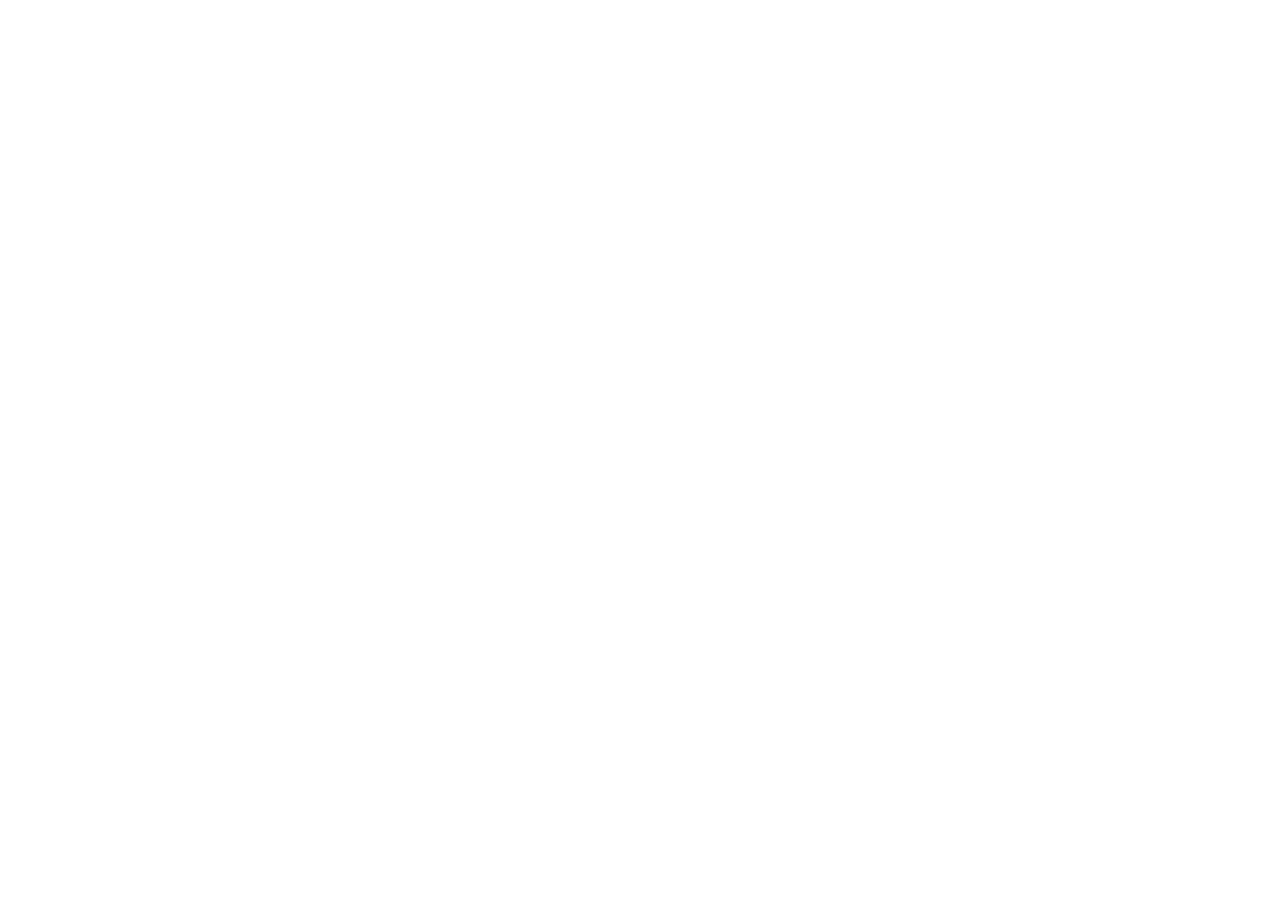
==== index.html @ 7904d6fa "files created" ====
<!DOCTYPE html>
<html lang="en">
<head>
    <meta charset="UTF-8">
    <meta http-equiv="X-UA-Compatible" content="IE=edge">
    <meta name="viewport" content="width=device-width, initial-scale=1.0">
    <link rel="stylesheet" href="./assets/css/reset.css"/>
    <link rel ="stylesheet" href = "assets/styles.css"/>
    <title>Web API Code Quiz</title>
</head>
<body>




    

 <script src="./assets/script.js"></script>
</body>
</html>
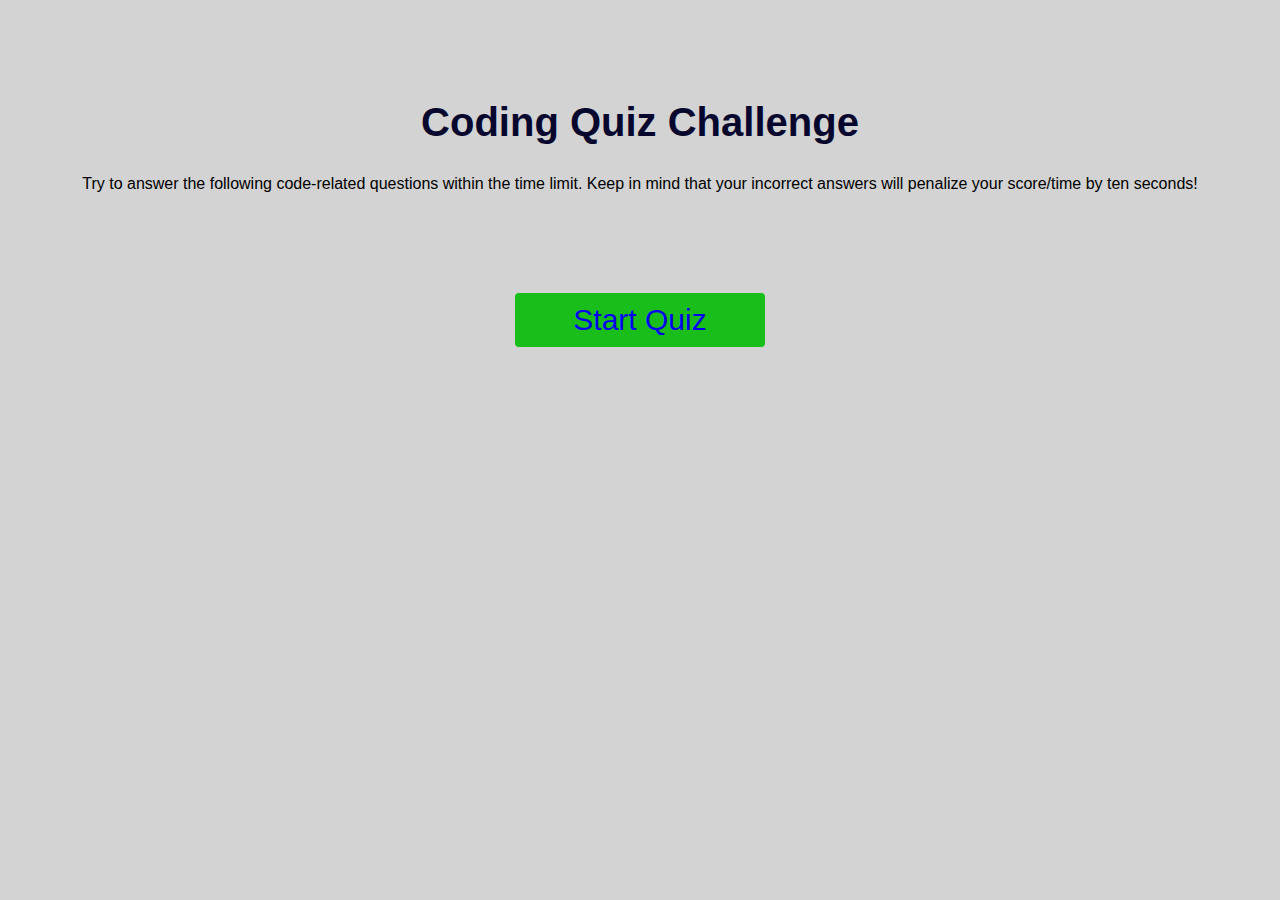
==== commit 2b26d3f0: "added html and css code" ====
--- a/index.html
+++ b/index.html
@@ -6,10 +6,17 @@
     <meta name="viewport" content="width=device-width, initial-scale=1.0">
     <link rel="stylesheet" href="./assets/css/reset.css"/>
     <link rel ="stylesheet" href = "assets/styles.css"/>
-    <title>Web API Code Quiz</title>
+    <title>Web API Code Quiz Homepage</title>
 </head>
 <body>
-
+<div class=".container" >
+    <div id="home" class="flex-column flex-center">
+        <h1>Coding Quiz Challenge</h1>
+        <p>Try to answer the following code-related questions within the time limit. Keep in mind that your incorrect answers will penalize your score/time by ten seconds!</p>
+        <a href="/game.html" class="btn">Start Quiz</a>
+        
+    </div>
+</div>
 
 
 
--- a/assets/styles.css
+++ b/assets/styles.css
@@ -0,0 +1,80 @@
+:root{
+ background-color: lightgrey;
+}
+
+*{
+    box-sizing: border-box;
+    margin: 0;
+    padding: 0;
+    font-size: 30px;
+    font-family: Arial, Helvetica, sans-serif;
+}
+    
+h1{
+    font-size: 40px;
+    color:rgb(7, 7, 46);
+    margin-top: 100px;
+    margin-bottom: 30px;
+}
+
+p{
+    font-size: 16px;
+    margin-bottom:100px;
+    text-align: center;
+    
+ 
+}
+
+.container{
+    width: 100vw;
+    height:100vh;
+    display: flex;
+    justify-content: center;
+    align-items: center;
+    max-width: 80rem;
+    margin: 0 auto;
+    padding: 2 rem;
+}
+
+.flex-column{
+    display: flex;
+    flex-direction: column;
+}
+.flex-center{
+    justify-content: center;
+    align-items: center;
+}
+.justify-center{
+    justify-content: center;
+
+}
+.text-center{
+    text-align: center;
+}
+.hidden{
+    display: none;
+}
+.btn{
+    font-size: 30px;
+    padding: 10px;
+    width: 250px;
+    text-align: center;
+    margin-bottom: 1 rem;
+    text-decoration: none;
+    background-color: rgb(26, 190, 26);
+    color:white 
+    border: 1px solid black;
+    border-radius: 4px;
+}   
+.btn: :hover{
+    cursor:pointer;
+    transition: transform 150ms;
+    transform: scale (1.03);
+}
+
+.btn[disabled]:hover{
+    curor: not-allowed;
+    box-shadow: none;
+    transform: none;
+    
+}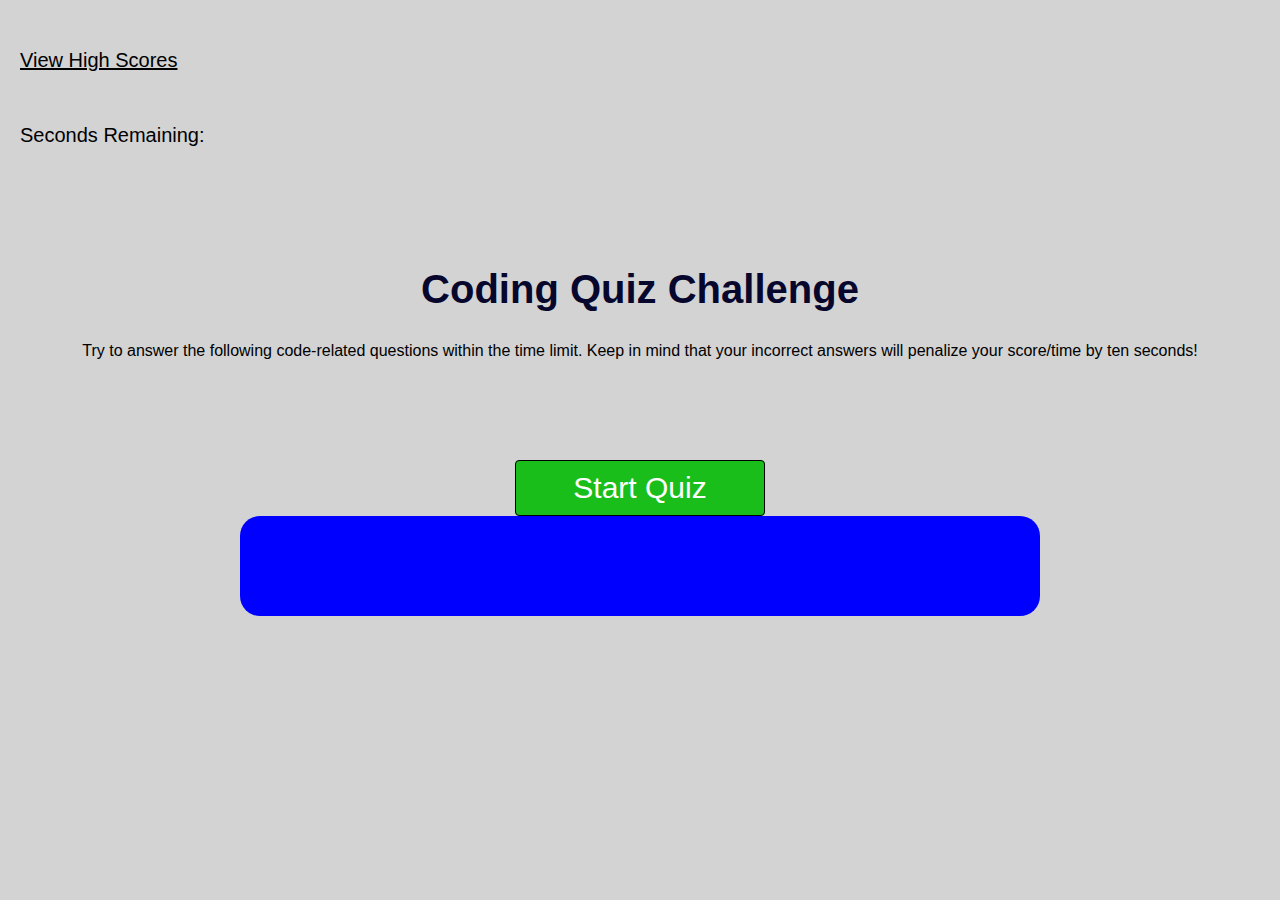
==== commit 077fb957: "modified index,styles and script files" ====
--- a/index.html
+++ b/index.html
@@ -4,17 +4,26 @@
     <meta charset="UTF-8">
     <meta http-equiv="X-UA-Compatible" content="IE=edge">
     <meta name="viewport" content="width=device-width, initial-scale=1.0">
-    <link rel="stylesheet" href="./assets/css/reset.css"/>
+    <!-- <link rel="stylesheet" href="./assets/css/reset.css"/> -->
     <link rel ="stylesheet" href = "assets/styles.css"/>
     <title>Web API Code Quiz Homepage</title>
 </head>
 <body>
+    <header>
+        <a id="high-score" href="./high-score.html" >View High Scores</a>
+        <div id ="timer">Seconds Remaining:</div>
+    </header>
 <div class=".container" >
     <div id="home" class="flex-column flex-center">
         <h1>Coding Quiz Challenge</h1>
         <p>Try to answer the following code-related questions within the time limit. Keep in mind that your incorrect answers will penalize your score/time by ten seconds!</p>
-        <a href="/game.html" class="btn">Start Quiz</a>
+        <button id = "start-button">Start Quiz</button>
         
+        
+    </div>
+    <div>
+        <h2 id="quiz"></h2>
+        <div id= "selections"></div>
     </div>
 </div>
 
--- a/assets/styles.css
+++ b/assets/styles.css
@@ -9,6 +9,26 @@
     font-size: 30px;
     font-family: Arial, Helvetica, sans-serif;
 }
+
+header{
+    margin-top: 40px ;
+}
+#high-score{
+    font-size: 20px;
+    color:black;
+    text-align: left;
+
+    margin-top: 30px;
+    padding: 20px;
+}
+#timer{
+    font-size: 20px;
+    color:black;
+   
+    margin-top: 30px;
+    padding: 20px;
+  
+}
     
 h1{
     font-size: 40px;
@@ -16,6 +36,10 @@
     margin-top: 100px;
     margin-bottom: 30px;
 }
+
+
+
+
 
 p{
     font-size: 16px;
@@ -54,7 +78,7 @@
 .hidden{
     display: none;
 }
-.btn{
+#start-button{
     font-size: 30px;
     padding: 10px;
     width: 250px;
@@ -62,19 +86,39 @@
     margin-bottom: 1 rem;
     text-decoration: none;
     background-color: rgb(26, 190, 26);
-    color:white 
+    color:white;
     border: 1px solid black;
     border-radius: 4px;
 }   
-.btn: :hover{
+#start-button::hover{
     cursor:pointer;
     transition: transform 150ms;
     transform: scale (1.03);
 }
 
-.btn[disabled]:hover{
-    curor: not-allowed;
+#start-button[disabled]:hover{
+    
     box-shadow: none;
     transform: none;
     
-}+}
+#quiz{
+    font-size: 30px;
+    padding: 50px;
+    width: 800px;
+    text-align: center;
+    margin-top: 20px;
+    margin: auto;
+    text-decoration: none;
+    background-color: blue;
+    border-radius: 20px;
+}
+ #selections{
+    font-size:30px ;
+    text-align: center;
+    width: 100%;
+    position: relative;
+    align-content: center;
+    justify-content: center;
+
+} 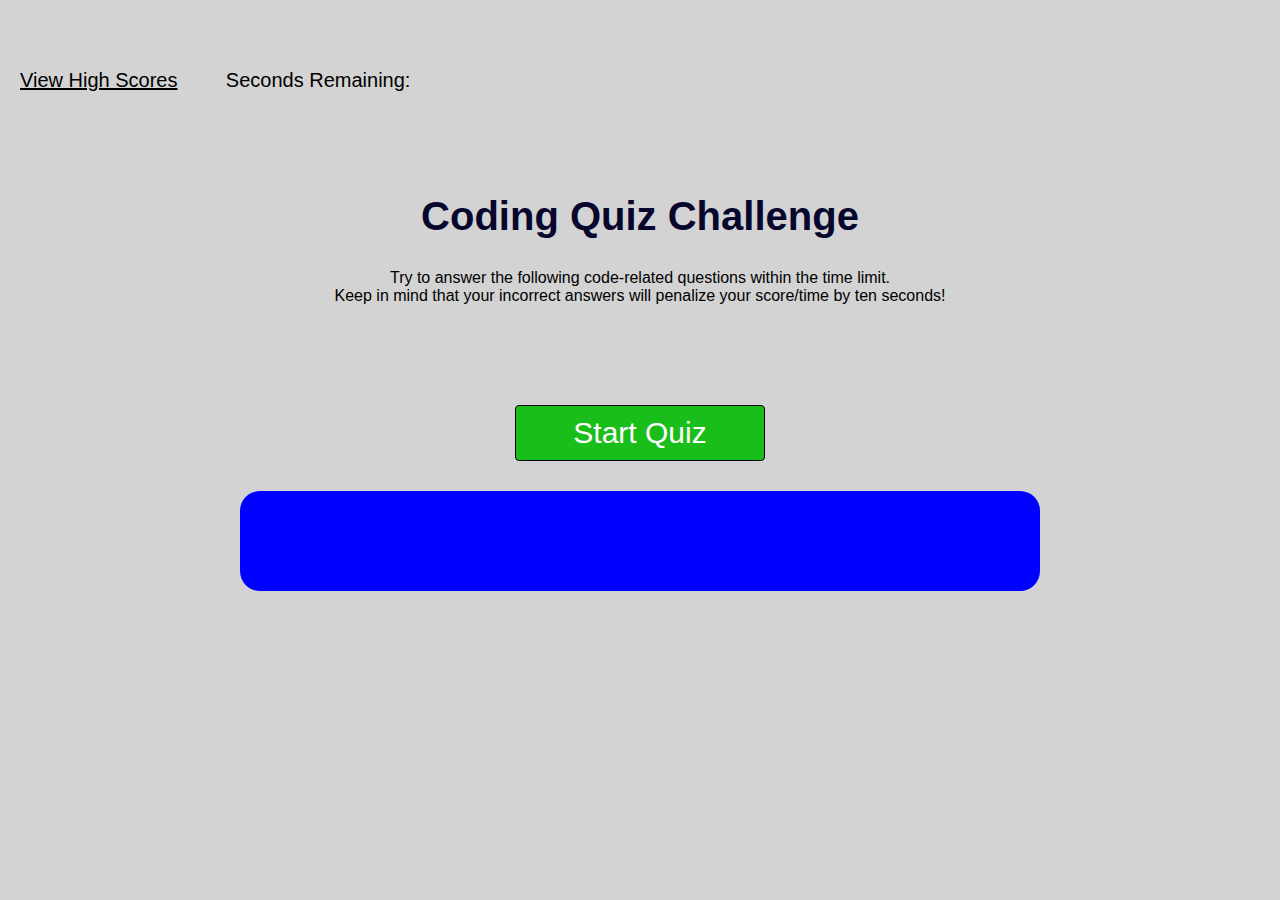
==== commit 940ff714: "modified script" ====
--- a/index.html
+++ b/index.html
@@ -16,14 +16,15 @@
 <div class=".container" >
     <div id="home" class="flex-column flex-center">
         <h1>Coding Quiz Challenge</h1>
-        <p>Try to answer the following code-related questions within the time limit. Keep in mind that your incorrect answers will penalize your score/time by ten seconds!</p>
+        <p>Try to answer the following code-related questions within the time limit.<br> Keep in mind that your incorrect answers will penalize your score/time by ten seconds!</p>
         <button id = "start-button">Start Quiz</button>
         
         
     </div>
-    <div>
+    <div id="quiz-box">
         <h2 id="quiz"></h2>
         <div id= "selections"></div>
+       <div id="answer"></div>
     </div>
 </div>
 
--- a/assets/styles.css
+++ b/assets/styles.css
@@ -11,7 +11,7 @@
 }
 
 header{
-    margin-top: 40px ;
+    margin-top: 60px ;
 }
 #high-score{
     font-size: 20px;
@@ -27,6 +27,10 @@
    
     margin-top: 30px;
     padding: 20px;
+    display: inline;
+  
+
+  
   
 }
     
@@ -83,7 +87,7 @@
     padding: 10px;
     width: 250px;
     text-align: center;
-    margin-bottom: 1 rem;
+    margin-bottom: 30px;
     text-decoration: none;
     background-color: rgb(26, 190, 26);
     color:white;
@@ -102,6 +106,8 @@
     transform: none;
     
 }
+
+
 #quiz{
     font-size: 30px;
     padding: 50px;
@@ -112,13 +118,36 @@
     text-decoration: none;
     background-color: blue;
     border-radius: 20px;
+    margin-bottom: 20px;
 }
- #selections{
-    font-size:30px ;
-    text-align: center;
-    width: 100%;
-    position: relative;
-    align-content: center;
-    justify-content: center;
+ #selections button{
+    background-color: #279fe6; 
+    border: 1px solid black; 
+    color: white; 
+    padding: 10px 24px; 
+    cursor: pointer; 
+    width: 50%; 
+    display: block; /* Make the buttons appear below each other */
+    align-items: center;
+    margin: auto;
+    margin-bottom: 10px;
+    padding:10px 3px 10px 3px;
+    border-radius:10px; 
+   
 
-} +} 
+
+#selections button:not(:last-child){
+    border-bottom: none;
+}
+#selections button:hover{
+    transform: scale(1.2);
+}
+#box {
+    position: absolute;
+    left: 30%;
+    top: 20%;
+    width: 500px;
+    height: 500px;
+    border: 1px solid blue;
+}
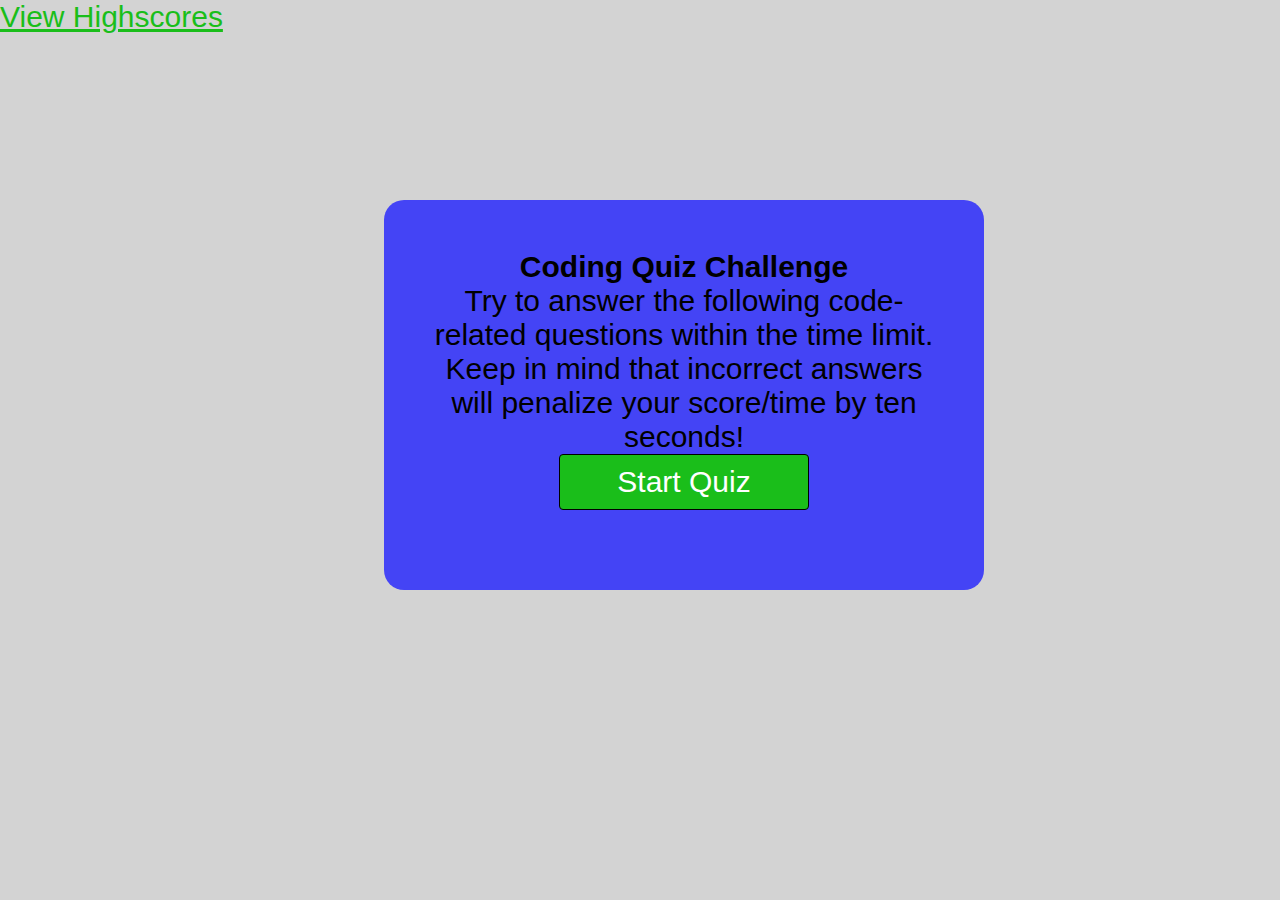
==== commit 18ad9275: "modified all files" ====
--- a/index.html
+++ b/index.html
@@ -1,37 +1,35 @@
 <!DOCTYPE html>
 <html lang="en">
-<head>
-    <meta charset="UTF-8">
-    <meta http-equiv="X-UA-Compatible" content="IE=edge">
-    <meta name="viewport" content="width=device-width, initial-scale=1.0">
-    <!-- <link rel="stylesheet" href="./assets/css/reset.css"/> -->
-    <link rel ="stylesheet" href = "assets/styles.css"/>
+  <head>
+    <meta charset="UTF-8" />
+    <meta name="viewport" content="width=device-width, initial-scale=1.0" />
+    <meta http-equiv="X-UA-Compatible" content="ie=edge" />
+    <link rel="stylesheet" type="text/css" href="./assets/styles.css" />
     <title>Web API Code Quiz Homepage</title>
-</head>
-<body>
-    <header>
-        <a id="high-score" href="./high-score.html" >View High Scores</a>
-        <div id ="timer">Seconds Remaining:</div>
-    </header>
-<div class=".container" >
-    <div id="home" class="flex-column flex-center">
+  </head>
+
+  <body>
+    <!-- Link to highscores -->
+    <a href="./high-score.html">View Highscores</a>
+    <div id="container">
+      <!-- Div for timer -->
+      <div id="currentTime"></div>
+      <!-- Div for quiz content -->
+      <div id="questionsDiv">
         <h1>Coding Quiz Challenge</h1>
-        <p>Try to answer the following code-related questions within the time limit.<br> Keep in mind that your incorrect answers will penalize your score/time by ten seconds!</p>
-        <button id = "start-button">Start Quiz</button>
-        
-        
+        <p>
+          Try to answer the following code-related questions within the time
+          limit. <br />
+          Keep in mind that incorrect answers will penalize your score/time by
+          ten seconds!
+        </p>
+
+        <ul id="choicesUl"></ul>
+        <!-- Buttons -->
+        <button id="startTime">Start Quiz</button>
+      </div>
     </div>
-    <div id="quiz-box">
-        <h2 id="quiz"></h2>
-        <div id= "selections"></div>
-       <div id="answer"></div>
-    </div>
-</div>
 
-
-
-    
-
- <script src="./assets/script.js"></script>
-</body>
-</html>+    <script src="./assets/script.js"></script>
+  </body>
+</html>
--- a/assets/styles.css
+++ b/assets/styles.css
@@ -1,153 +1,172 @@
-:root{
- background-color: lightgrey;
+:root {
+  background-color: lightgrey;
 }
 
-*{
-    box-sizing: border-box;
-    margin: 0;
-    padding: 0;
-    font-size: 30px;
-    font-family: Arial, Helvetica, sans-serif;
+* {
+  box-sizing: border-box;
+  margin: 0;
+  padding: 0;
+  font-size: 30px;
+  font-family: Arial, Helvetica, sans-serif;
+}
+header {
+  margin-top: 60px;
+}
+a {
+  color: rgb(26, 190, 26);
+}
+#container {
+  position: absolute;
+  left: 30%;
+  top: 20%;
+  width: 500px;
+  height: 500px;
+}
+#startTime {
+  font-size: 30px;
+  padding: 10px;
+  width: 250px;
+  text-align: center;
+  margin-bottom: 30px;
+  text-decoration: none;
+  background-color: rgb(26, 190, 26);
+  color: white;
+  border: 1px solid black;
+  border-radius: 4px;
+}
+#questionsDiv {
+  font-size: 30px;
+  padding: 50px;
+  width: 600px;
+  text-align: center;
+  margin-top: 20px;
+  text-decoration: none;
+  background-color: rgb(68, 68, 245);
+  border-radius: 20px;
+  margin-bottom: 20px;
 }
 
-header{
-    margin-top: 60px ;
+#currentTime {
+  float: right;
+  padding: 15px;
 }
-#high-score{
-    font-size: 20px;
-    color:black;
-    text-align: left;
-
-    margin-top: 30px;
-    padding: 20px;
-}
-#timer{
-    font-size: 20px;
-    color:black;
-   
-    margin-top: 30px;
-    padding: 20px;
-    display: inline;
-  
-
-  
-  
-}
-    
-h1{
-    font-size: 40px;
-    color:rgb(7, 7, 46);
-    margin-top: 100px;
-    margin-bottom: 30px;
+#currentTime h1 {
+  text-align: center;
 }
 
-
-
-
-
-p{
-    font-size: 16px;
-    margin-bottom:100px;
-    text-align: center;
-    
- 
+#goBack {
+  background-color: rgb(22, 48, 178);
+  position: relative;
+  padding: 10px;
+  font-size: 20px;
+  color: white;
+  margin-top: 40px;
+  left: 60%;
+  width: auto;
+  text-align: center;
+  text-decoration: none;
 }
 
-.container{
-    width: 100vw;
-    height:100vh;
-    display: flex;
-    justify-content: center;
-    align-items: center;
-    max-width: 80rem;
-    margin: 0 auto;
-    padding: 2 rem;
+#clear {
+  background-color: rgb(22, 48, 178);
+  position: relative;
+  padding: 10px;
+  font-size: 20px;
+  color: white;
+  margin-top: 40px;
+  right: -18%;
+  text-align: center;
+  width: auto;
 }
 
-.flex-column{
-    display: flex;
-    flex-direction: column;
-}
-.flex-center{
-    justify-content: center;
-    align-items: center;
-}
-.justify-center{
-    justify-content: center;
-
-}
-.text-center{
-    text-align: center;
-}
-.hidden{
-    display: none;
-}
-#start-button{
-    font-size: 30px;
-    padding: 10px;
-    width: 250px;
-    text-align: center;
-    margin-bottom: 30px;
-    text-decoration: none;
-    background-color: rgb(26, 190, 26);
-    color:white;
-    border: 1px solid black;
-    border-radius: 4px;
-}   
-#start-button::hover{
-    cursor:pointer;
-    transition: transform 150ms;
-    transform: scale (1.03);
+button {
+  border-radius: 8px;
 }
 
-#start-button[disabled]:hover{
-    
-    box-shadow: none;
-    transform: none;
-    
+textarea {
+  width: 90%;
+  margin: 20px;
 }
 
+#Submit {
+  background-color: rgb(22, 48, 178);
+  margin-left: 33%;
+  padding: 15px 32px;
+  font-size: 20px;
+  color: white;
+}
 
-#quiz{
-    font-size: 30px;
-    padding: 50px;
-    width: 800px;
-    text-align: center;
-    margin-top: 20px;
-    margin: auto;
-    text-decoration: none;
-    background-color: blue;
-    border-radius: 20px;
-    margin-bottom: 20px;
+label {
+  margin-right: 10px;
 }
- #selections button{
-    background-color: #279fe6; 
-    border: 1px solid black; 
-    color: white; 
-    padding: 10px 24px; 
-    cursor: pointer; 
-    width: 50%; 
-    display: block; /* Make the buttons appear below each other */
-    align-items: center;
-    margin: auto;
-    margin-bottom: 10px;
-    padding:10px 3px 10px 3px;
-    border-radius:10px; 
-   
+input {
+  margin-bottom: 20px;
+  width: 50%;
+  border: 1px solid rgb(249, 248, 248);
+}
 
-} 
+h1 {
+  text-align: center;
+}
 
-#selections button:not(:last-child){
-    border-bottom: none;
+li {
+  background-color: rgb(22, 48, 178);
+  margin-top: 10px;
+  margin-left: 25%;
+  padding: 5px 15px;
+  width: 50%;
+  font-size: 18px;
+  color: white;
+  list-style-type: none;
 }
-#selections button:hover{
-    transform: scale(1.2);
+li:not(:last-child) {
+  border-bottom: none;
 }
-#box {
+li:hover {
+  transform: scale(1.2);
+}
+
+#createDiv {
+  margin-top: 20px;
+  border-top: 1px solid lightgray;
+}
+
+/* Start media queries */
+/* A Media Query max-width: 786px */
+@media screen and (max-width: 786px) {
+  /* Resized content to fit 786px  */
+  body {
+    max-width: 786px;
+  }
+  /* Resized main-content to fit 786px  */
+  #container {
     position: absolute;
-    left: 30%;
-    top: 20%;
-    width: 500px;
-    height: 500px;
-    border: 1px solid blue;
+    left: 20%;
+  }
+
+  a {
+    margin-left: 20%;
+  }
+  #goBack {
+    position: relative;
+    left: 55%;
+  }
+
+  #clear {
+    position: relative;
+    right: 5%;
+  }
 }
+
+/* A Media Query max-width: 640px */
+@media screen and (max-width: 640px) {
+  /* Resized content to fit 640px  */
+  body {
+    min-width: 640px;
+  }
+  /* Resized main-content to fit 640px  */
+  #wrapper {
+    position: absolute;
+    left: 10%;
+  }
+}
